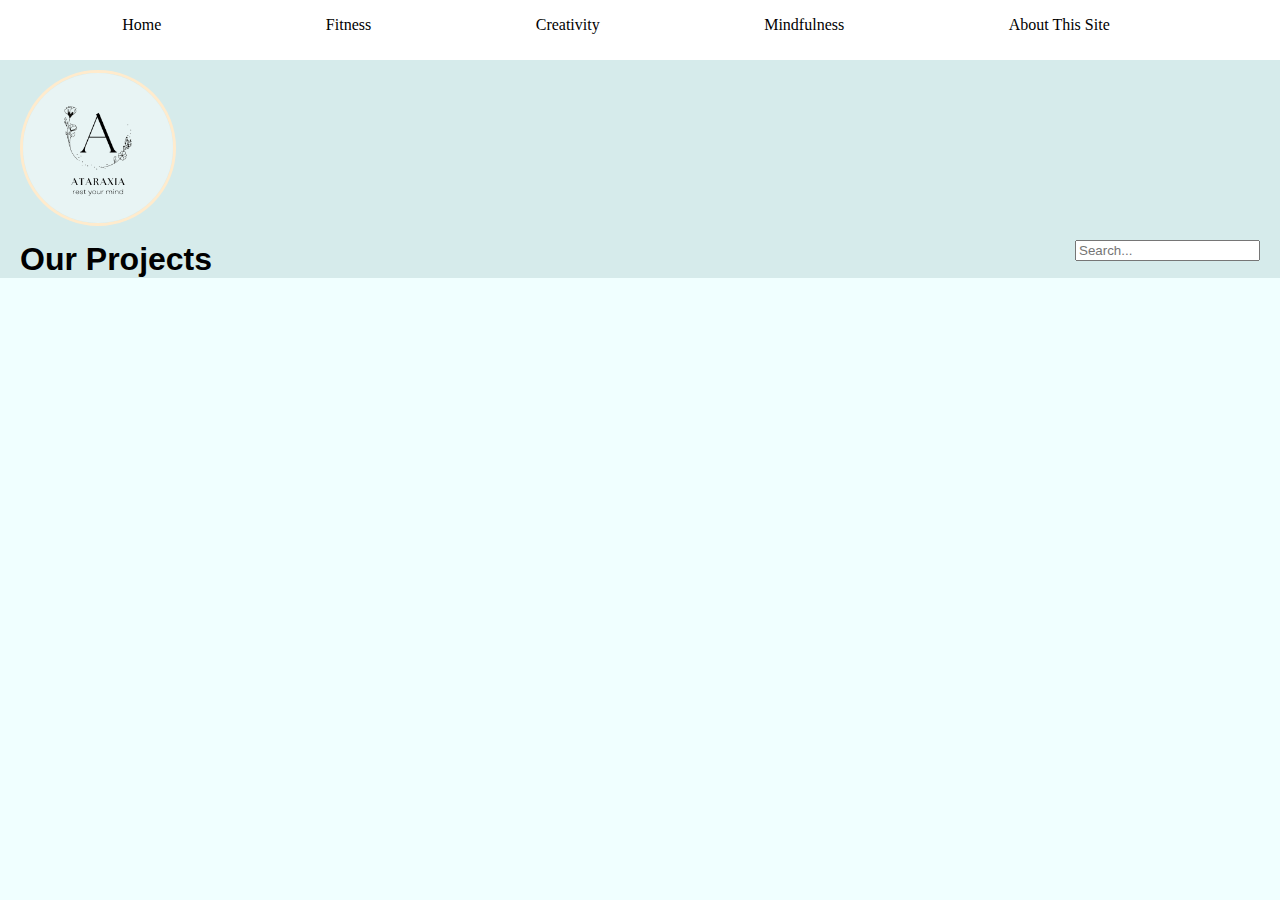
==== page1.html @ 7f0550e5 "a" ====
<!DOCTYPE html>
<html lang="en">
<head>
    <meta charset="UTF-8">
    <meta http-equiv="X-UA-Compatible" content="IE=edge">
    <meta name="viewport" content="width=device-width, initial-scale=1.0">
    <title>Document</title>
    <link rel="stylesheet" href="page1.css">
</head>
<body>
    <header>
        <img src="ataraxia logo.png" alt="Ataraxia Logo">
    <div class="title">
        <h1>Our Projects</h1>
       </div>
</header>
<div class="flexcontainer">
    <ul>
        <li><a href="home.html">Home</a></li>
            <li><a href="page2.html">Fitness</a></li>
            <li><a href="page3.html">Creativity</a></li>
            <li><a href="page4.html">Mindfulness</a></li>
            <li><a href="index.html">About This Site</a></li>
    </ul>
            
</div>

<div class="search">
    <input type="text" placeholder="Search...">
  </div>
</body>
</html>
---- page1.css ----
.flexcontainer {
    height: 60px;
    width: 100%;
    position: fixed;
    top: 0px;
    left: 0px;
    z-index: 10;
    background-color: white;
    font-family: Georgia, 'Times New Roman', Times, serif;
}

body {
    background-color: azure;
    font-family: 'Segoe UI', Tahoma, Geneva, Verdana, sans-serif;
    margin: 0px;
}

.bodytext {
    margin: 20px;
    position: relative;
    top: 60px;
}
ul {
    list-style: none;
    display: flex;
    justify-content: space-around;
    align-items: center;
    width: 90%;
}

li:hover {
    background-color: rgb(214, 235, 235);
    width: max-content;
    height: 50%;
}
a:link {
    color: black;
    text-decoration: none;
}

img {
    width: 150px;
    margin-left: 20px;
    top: 10px;
    position: relative;
    border-style: solid;
    border-color: blanchedalmond;
    border-radius: 50%;

}
header {
    background-color: rgb(214, 235, 235);
    top: 60px;
    position: relative;
}
.title {
    margin-left: 20px;
}
.search {
    position: relative;
    float: right;
    margin-right: 20px;
}
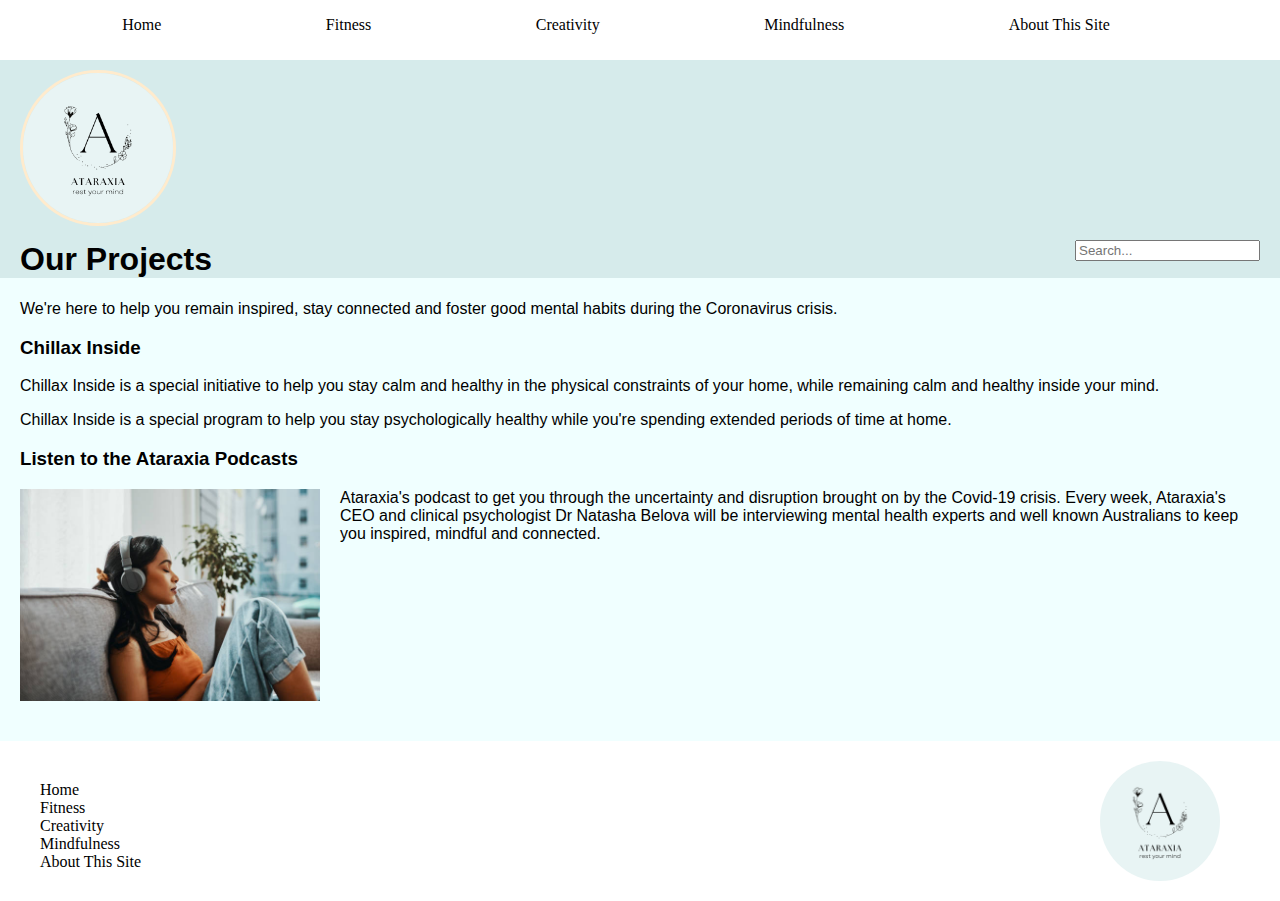
==== commit a30e9939: "xyz" ====
--- a/page1.html
+++ b/page1.html
@@ -4,12 +4,14 @@
     <meta charset="UTF-8">
     <meta http-equiv="X-UA-Compatible" content="IE=edge">
     <meta name="viewport" content="width=device-width, initial-scale=1.0">
-    <title>Document</title>
+    <title>Ataraxia - Our Projects</title>
+    <link rel="stylesheet" href="style.css">
     <link rel="stylesheet" href="page1.css">
+    <link rel="icon" type="image/x-icon" href="ataraxia logo.png">
 </head>
 <body>
     <header>
-        <img src="ataraxia logo.png" alt="Ataraxia Logo">
+        <img src="ataraxia logo.png" alt="Ataraxia Logo" class="logo">
     <div class="title">
         <h1>Our Projects</h1>
        </div>
@@ -28,5 +30,34 @@
 <div class="search">
     <input type="text" placeholder="Search...">
   </div>
+  <div class="bodytext">
+    <p>
+        We're here to help you remain inspired, stay connected and foster good mental habits during the Coronavirus crisis.
+        </p>
+        <h3>
+            Chillax Inside
+        </h3>
+        Chillax Inside is a special initiative to help you stay calm and healthy in the physical constraints of your home, while remaining calm and healthy inside your mind. 
+    </p>
+    <p>
+        Chillax Inside is a special program to help you stay psychologically healthy while you're spending extended periods of time at home.
+    </p>
+    <h3>
+        Listen to the Ataraxia Podcasts
+    </h3>
+    <img src="listen.jpg" alt="Relax with our podcast" class="listen">
+        Ataraxia's podcast to get you through the uncertainty and disruption brought on by the Covid-19 crisis. Every week, Ataraxia's CEO and clinical psychologist Dr Natasha Belova will be interviewing mental health experts and well known Australians to keep you inspired, mindful and connected.
+
+  </div>
+  <footer>
+    <div class="footerlist">
+        <li><a href="home.html"></a>Home</li>
+        <li><a href="page2.html"></a>Fitness</li>
+        <li><a href="page3.html"></a>Creativity</li>
+        <li><a href="page4.html"></a>Mindfulness</li>
+        <li><a href="index.html"></a>About This Site</li>
+        <img src="ataraxia logo.png" alt="Ataraxia" class="footerlogo">
+    </div>
+</footer>
 </body>
 </html>--- a/style.css
+++ b/style.css
@@ -0,0 +1,89 @@
+.flexcontainer {
+    height: 60px;
+    width: 100%;
+    position: fixed;
+    top: 0px;
+    left: 0px;
+    z-index: 10;
+    background-color: white;
+    font-family: Georgia, 'Times New Roman', Times, serif;
+}
+
+body {
+    background-color: azure;
+    font-family: 'Segoe UI', Tahoma, Geneva, Verdana, sans-serif;
+    margin: 0px;
+    width: 100%;
+}
+
+.bodytext {
+    margin: 20px;
+    position: relative;
+    top: 60px;
+    padding-bottom: 80px;
+}
+ul {
+    list-style: none;
+    display: flex;
+    justify-content: space-around;
+    align-items: center;
+    width: 90%;
+}
+
+li:hover {
+    background-color: rgb(214, 235, 235);
+    width: max-content;
+    height: 50%;
+}
+a:link {
+    color: black;
+    text-decoration: none;
+}
+
+.logo {
+    width: 150px;
+    margin-left: 20px;
+    top: 10px;
+    position: relative;
+    border-style: solid;
+    border-color: blanchedalmond;
+    border-radius: 50%;
+}
+
+header {
+    background-color: rgb(214, 235, 235);
+    top: 60px;
+    position: relative;
+    width: 100%;
+}
+.title {
+    margin-left: 20px;
+}
+.search {
+    position: relative;
+    float: right;
+    margin-right: 20px;
+}
+.footerlist {
+    list-style: none;
+    justify-content: space-around;
+    padding-top: 40px;
+    padding-bottom: 80px;
+    padding-left: 40px;
+    float: left;
+    height: 40px;
+    width: 100%;
+    bottom: 0px;
+    left: 0px;
+    background-color: white;
+    font-family: Georgia, 'Times New Roman', Times, serif;
+    position: relative;
+}
+.footerlogo {
+    width: 120px;
+    float: right;
+    margin-right: 100px;
+    position: relative;
+    border-radius: 50%;
+    top: -110px;
+}--- a/page1.css
+++ b/page1.css
@@ -1,63 +1,7 @@
-.flexcontainer {
-    height: 60px;
-    width: 100%;
-    position: fixed;
-    top: 0px;
-    left: 0px;
-    z-index: 10;
-    background-color: white;
-    font-family: Georgia, 'Times New Roman', Times, serif;
-}
-
-body {
-    background-color: azure;
-    font-family: 'Segoe UI', Tahoma, Geneva, Verdana, sans-serif;
-    margin: 0px;
-}
-
-.bodytext {
-    margin: 20px;
+.listen {
+    width: 300px;
     position: relative;
-    top: 60px;
-}
-ul {
-    list-style: none;
-    display: flex;
-    justify-content: space-around;
-    align-items: center;
-    width: 90%;
-}
-
-li:hover {
-    background-color: rgb(214, 235, 235);
-    width: max-content;
-    height: 50%;
-}
-a:link {
-    color: black;
-    text-decoration: none;
-}
-
-img {
-    width: 150px;
-    margin-left: 20px;
-    top: 10px;
-    position: relative;
-    border-style: solid;
-    border-color: blanchedalmond;
-    border-radius: 50%;
-
-}
-header {
-    background-color: rgb(214, 235, 235);
-    top: 60px;
-    position: relative;
-}
-.title {
-    margin-left: 20px;
-}
-.search {
-    position: relative;
-    float: right;
-    margin-right: 20px;
+    padding-right: 20px;
+    padding-bottom: 100px;
+    float: left;
 }